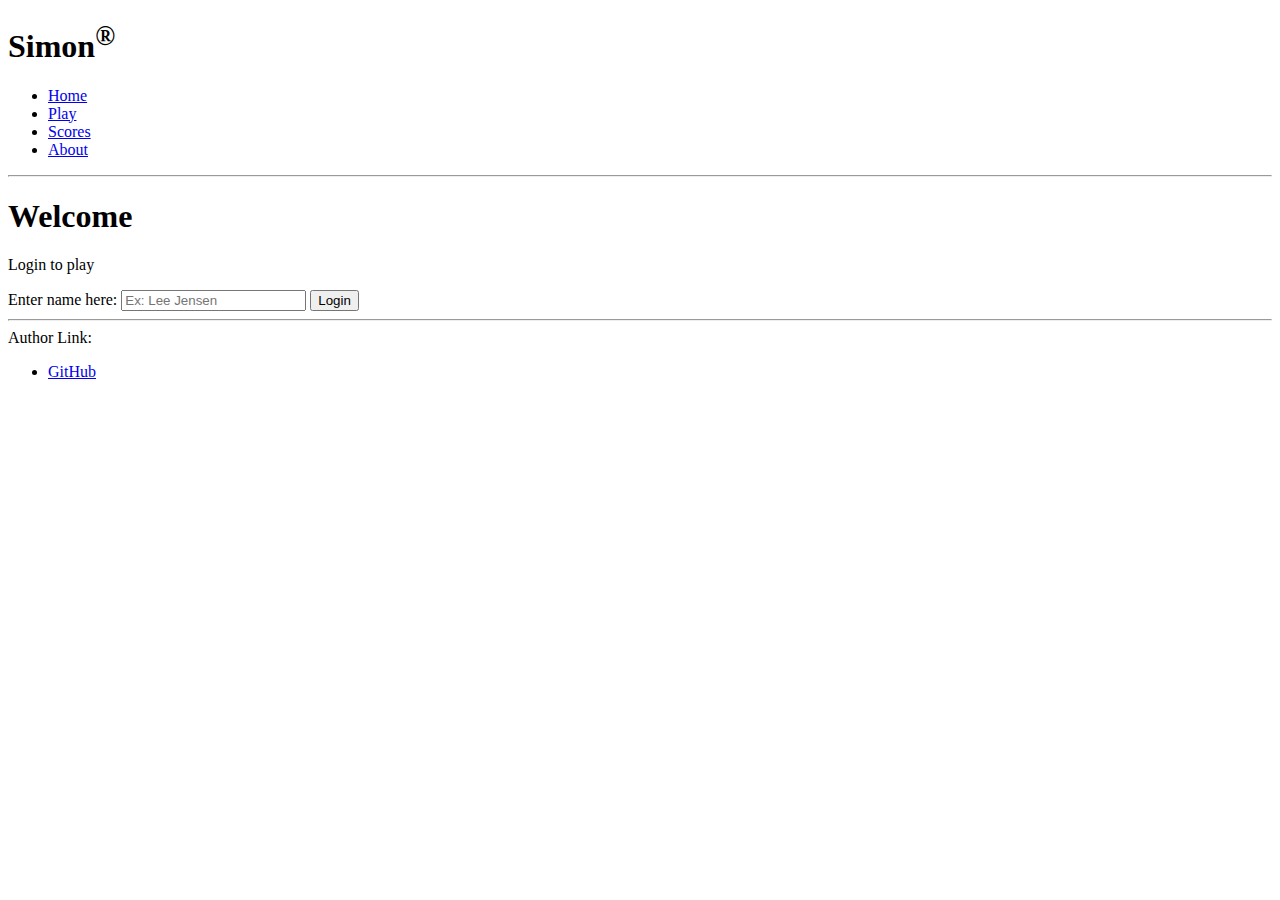
==== index.html @ 1dd0fcbe "Creating all html files and finished index.html" ====
<!DOCTYPE html>
<html lang="en">
    <head>
        <meta charset="UTF-8" />
        <!-- Tell browsers not to scale the viewport automatically -->
        <meta name="viewport" content="width=device-width, initial-scale=1.0" />
        <title>Simon</title>
        <link rel="icon" href="favicon.ico" />
    </head>
    <body>
        <header>
            <h1>Simon<sup>&reg;</sup></h1>

            <nav>
                <menu>
                    <li><a href="index.html">Home</a></li>
                    <li><a href="play.html">Play</a></li>
                    <li><a href="scores.html">Scores</a></li>
                    <li><a href="about.html">About</a></li>
                  </menu>
            </nav>
            <hr/>
        </header>

        <main>
            <h1>Welcome</h1>
            <p>Login to play</p>
            <form method="get" action="play.html">
                <label for="name">Enter name here:</label>
                <input type="text" id="name" placeholder="Ex: Lee Jensen" />
                <button type="submit">Login</button>
            </form>
            <hr/>
        </main>

        <footer>
            <span class="text-reset">Author Link:</span>
            <br/>
            <menu>
                <li><a href="https://github.com/eneuey/simon.git">GitHub</a></li>
            </menu>
        </footer>

    </body>
</html>
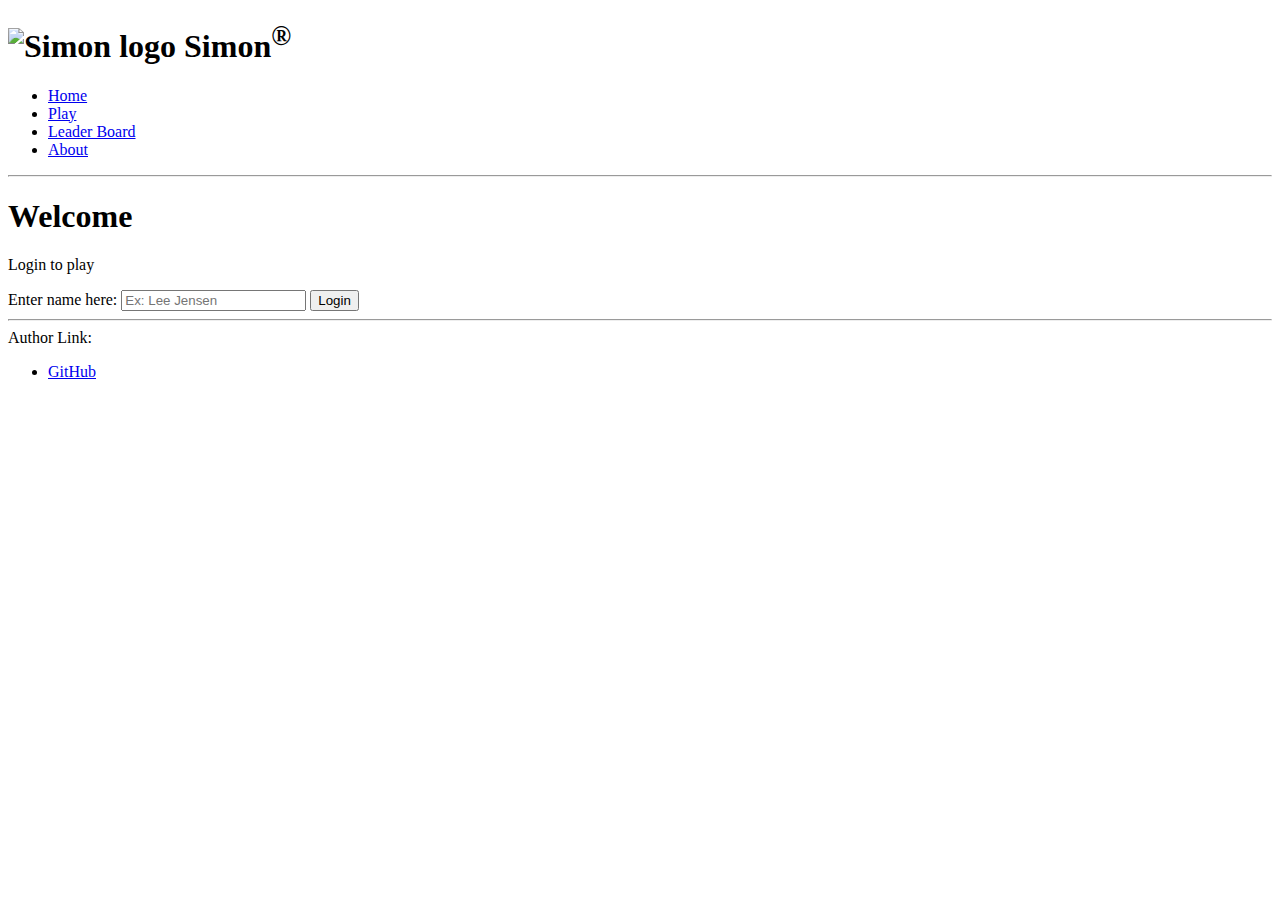
==== commit f8409102: "Added logos and finished scores.html" ====
--- a/index.html
+++ b/index.html
@@ -9,13 +9,13 @@
     </head>
     <body>
         <header>
-            <h1>Simon<sup>&reg;</sup></h1>
+            <h1><img src="favicon.ico" alt="Simon logo"> Simon<sup>&reg;</sup></h1>
 
             <nav>
                 <menu>
                     <li><a href="index.html">Home</a></li>
                     <li><a href="play.html">Play</a></li>
-                    <li><a href="scores.html">Scores</a></li>
+                    <li><a href="scores.html">Leader Board</a></li>
                     <li><a href="about.html">About</a></li>
                   </menu>
             </nav>
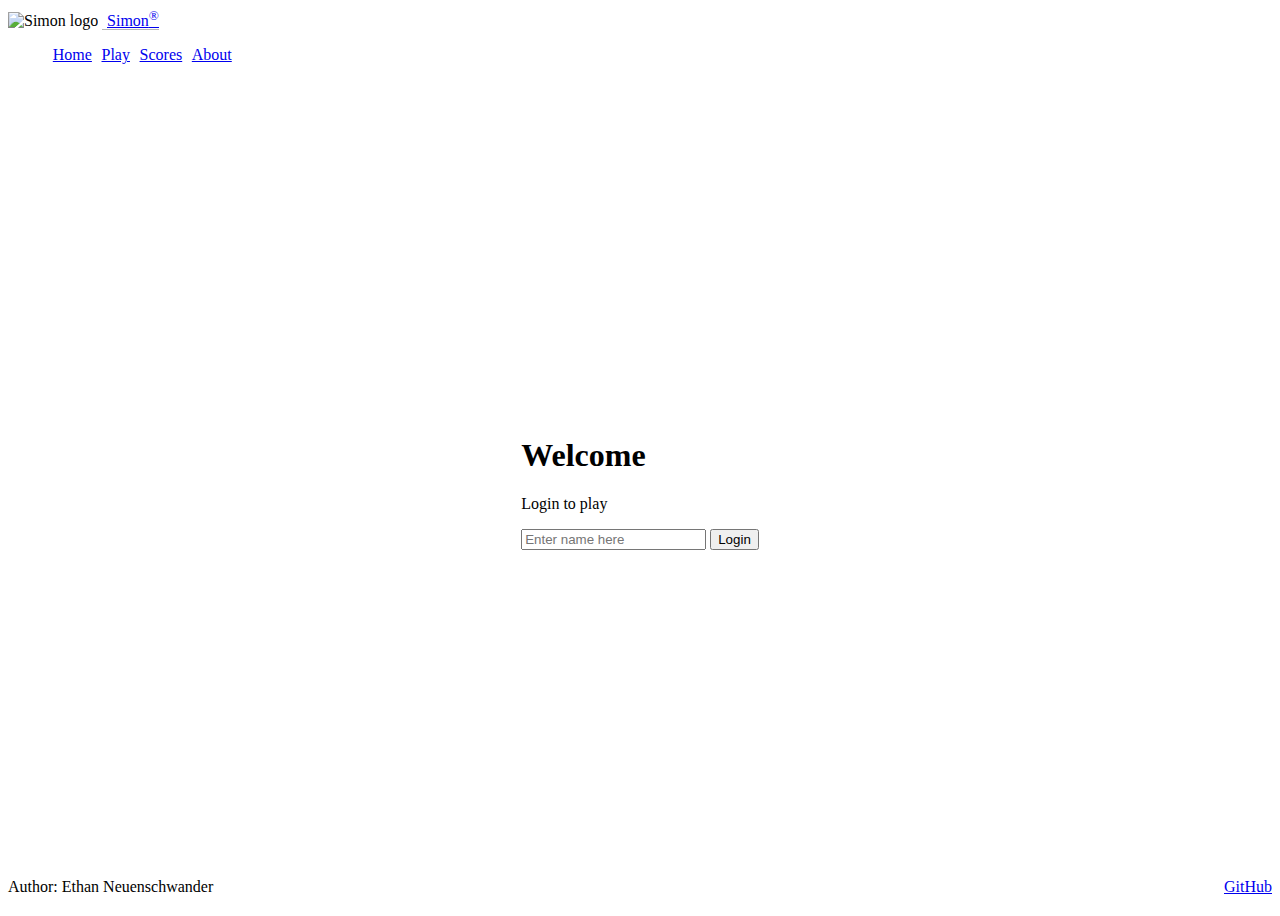
==== commit dd5b2fdb: "Completed css for index.html" ====
--- a/index.html
+++ b/index.html
@@ -1,45 +1,57 @@
 <!DOCTYPE html>
 <html lang="en">
     <head>
+        <link rel="stylesheet" href="main.css" />
         <meta charset="UTF-8" />
         <!-- Tell browsers not to scale the viewport automatically -->
         <meta name="viewport" content="width=device-width, initial-scale=1.0" />
         <title>Simon</title>
         <link rel="icon" href="favicon.ico" />
+        <link
+            href="https://cdn.jsdelivr.net/npm/bootstrap@5.2.2/dist/css/bootstrap.min.css"
+            rel="stylesheet"
+            integrity="sha384-Zenh87qX5JnK2Jl0vWa8Ck2rdkQ2Bzep5IDxbcnCeuOxjzrPF/et3URy9Bv1WTRi"
+            crossorigin="anonymous"
+        />
     </head>
-    <body>
-        <header>
-            <h1><img src="favicon.ico" alt="Simon logo"> Simon<sup>&reg;</sup></h1>
-
-            <nav>
-                <menu>
-                    <li><a href="index.html">Home</a></li>
-                    <li><a href="play.html">Play</a></li>
-                    <li><a href="scores.html">Leader Board</a></li>
-                    <li><a href="about.html">About</a></li>
+    <body class="bg-dark text-light">
+        <header class="container-fluid">
+            <nav class="navbar fixed-top navbar-dark">
+                <img src="favicon.ico" alt="Simon logo">
+                <a class="navbar-brand" href="#">  Simon<sup>&reg;</sup></a>
+                <menu class="navbar-nav">
+                    <li class="nav-item">
+                      <a class="nav-link active" href="index.html">Home</a>
+                    </li>
+                    <li class="nav-item">
+                      <a class="nav-link" href="play.html">Play</a>
+                    </li>
+                    <li class="nav-item">
+                      <a class="nav-link" href="scores.html">Scores</a>
+                    </li>
+                    <li class="nav-item">
+                      <a class="nav-link" href="about.html">About</a>
+                    </li>
                   </menu>
             </nav>
-            <hr/>
         </header>
 
-        <main>
-            <h1>Welcome</h1>
-            <p>Login to play</p>
-            <form method="get" action="play.html">
-                <label for="name">Enter name here:</label>
-                <input type="text" id="name" placeholder="Ex: Lee Jensen" />
-                <button type="submit">Login</button>
-            </form>
-            <hr/>
+        <main class="container-fluid bg-secondary text-center"> 
+            <div>
+                <h1>Welcome</h1>
+                <p>Login to play</p>
+                <form method="get" action="play.html">
+                    <input type="text" id="name" placeholder="Enter name here" />
+                    <button type="submit" class="btn btn-primary">Login</button>
+                </form>
+            </div>
         </main>
 
-        <footer>
-            <span class="text-reset">Author Link:</span>
-            <br/>
-            <menu>
-                <li><a href="https://github.com/eneuey/simon.git">GitHub</a></li>
-            </menu>
+        <footer class="bg-dark text-dark text-muted"> 
+            <div class="container-fluid">
+                <span class="text-reset">Author: Ethan Neuenschwander </span>
+                    <a href="https://github.com/eneuey/simon.git">GitHub</a>
+            </div>
         </footer>
-
     </body>
 </html>--- a/main.css
+++ b/main.css
@@ -0,0 +1,37 @@
+body {
+    display: flex;
+    flex-direction: column;
+    min-width: 375px;
+  }
+  header {
+    flex: 0 80px;
+  }
+  footer {
+    flex: 0 30px;
+  }
+  main {
+    flex: 1 calc(100vh - 110px);
+    display: flex;
+    flex-direction: column;
+    align-items: center;
+    justify-content: space-around;
+  }
+  menu {
+    flex: 1;
+    display: flex;
+    /*  overwrite Bootstrap so the menu does not wrap */
+    flex-direction: row !important;
+    list-style: none;
+  }
+  
+  .navbar-brand {
+    padding-left: 0.3em;
+    border-bottom: solid rgb(182, 182, 182) thin;
+  }
+  
+  menu .nav-item {
+    padding: 0 0.3em;
+  }
+  footer a {
+    float: right;
+  }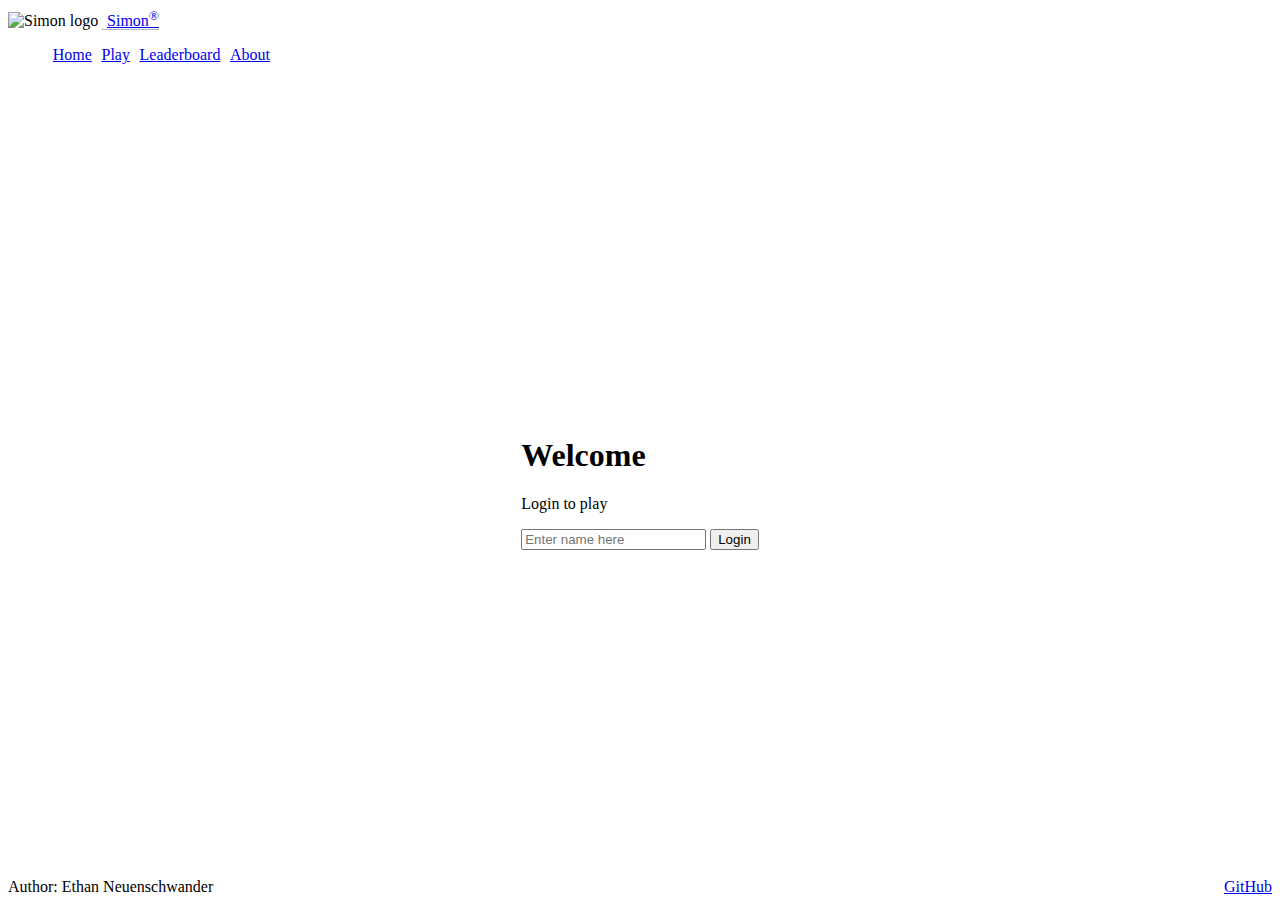
==== commit bcfa64df: "css for scores.html and about.html" ====
--- a/index.html
+++ b/index.html
@@ -27,7 +27,7 @@
                       <a class="nav-link" href="play.html">Play</a>
                     </li>
                     <li class="nav-item">
-                      <a class="nav-link" href="scores.html">Scores</a>
+                      <a class="nav-link" href="scores.html">Leaderboard</a>
                     </li>
                     <li class="nav-item">
                       <a class="nav-link" href="about.html">About</a>
